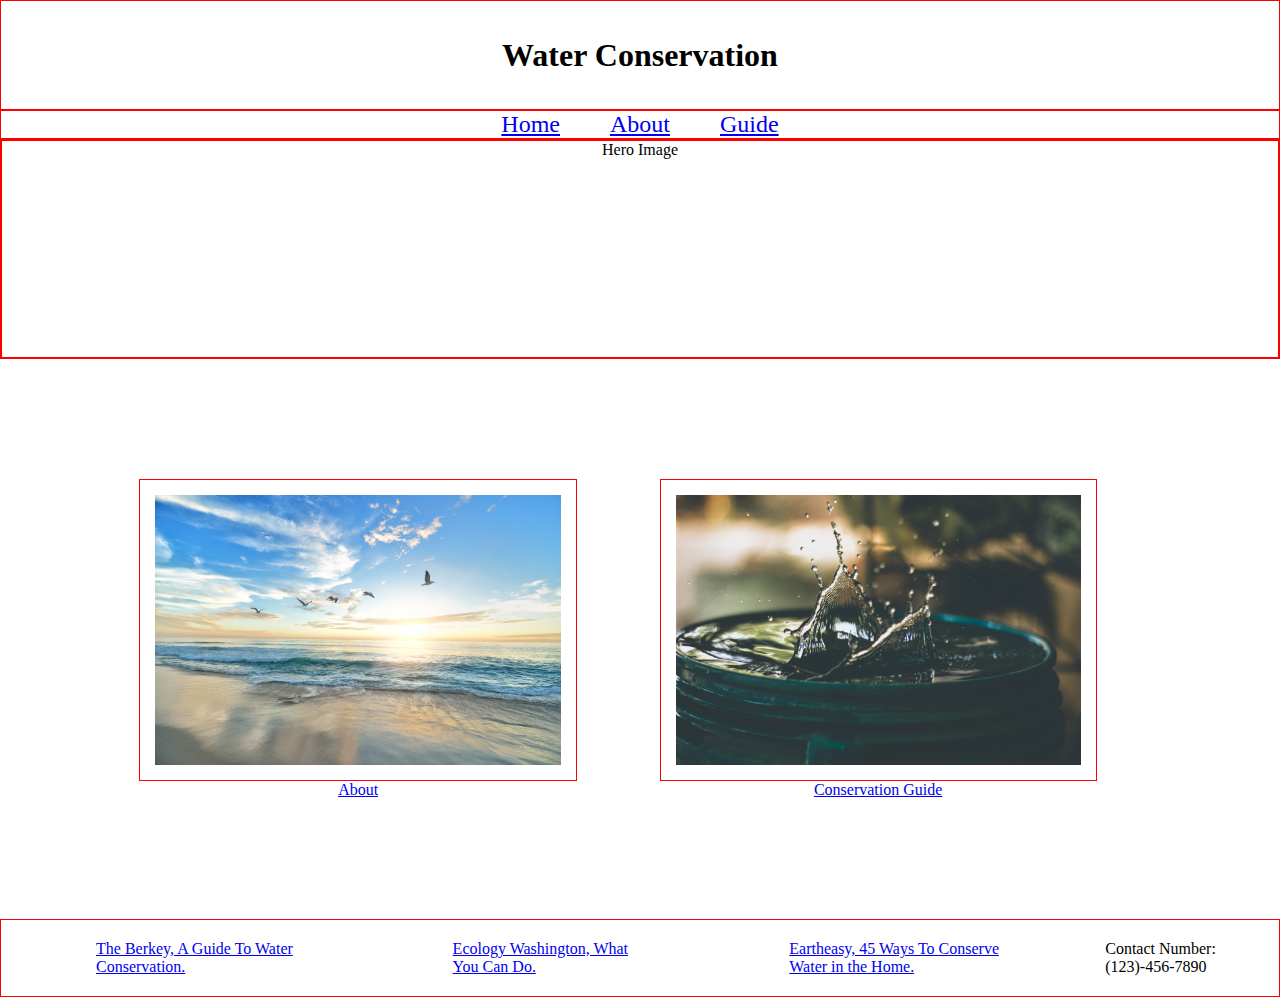
==== index.html @ 9b867349 "Michael Brashears" ====
<!DOCTYPE html>
<html lang="en">
<head>
    <meta charset="UTF-8">
    <meta http-equiv="X-UA-Compatible" content="IE=edge">
    <meta name="viewport" content="width=device-width, initial-scale=1.0">
    <link rel="stylesheet" href="style.css">
    <title>Water Conservation</title>
</head>
<body>
    <div class="Home-Page">
        <h1>
            Water Conservation
        </h1>
    </div>
    <nav>
        <a class="Home" href="index.html">Home</a>
        <a href="about.html">About</a>
        <a href="guide.html">Guide</a>    </nav>
    <hero>
        <p>Hero Image</p>
    </hero>
    <div class="images">
        <div class="home-img1">
            <img src="images/frank-mckenna-OD9EOzfSOh0-unsplash.jpg" alt="About Page Image">
            <a href="about.html">About</a>
        </div>
        <div class="home-img2">
            <img src="images/amritanshu-sikdar-LoGnr-w1D8E-unsplash.jpg" alt="Conservation Guide Page Image">
            <a href="guide.html">Conservation Guide</a>
        </div>
        
    </div>
</body>
<footer>
    <a href="https://theberkey.com/pages/a-guide-to-water-conservation">The Berkey, A Guide To Water Conservation.</a>
    <a href="https://ecology.wa.gov/Issues-and-local-projects/Education-training/What-you-can-do/Water-conservation">Ecology Washington, What You Can Do.</a>
    <a href="https://learn.eartheasy.com/guides/45-ways-to-conserve-water-in-the-home-and-yard/">Eartheasy, 45 Ways To Conserve Water in the Home.</a> 
    <p>Contact Number: (123)-456-7890</p>
</footer>
</html>
---- style.css ----
*{
    margin: 0%;

}
.Home-Page{
    border: 1px red solid;
    height: 12vh;
    
    text-align: center;
    display: flex;
    justify-content: center;
    align-content: center;
}

nav {
    border: 1px red solid;
    height: 3vh;
    text-align: center;
    display: flex;
    justify-content: center;
    align-content: center;
}

nav *{
    padding: 0 25px 0 25px;
    font-size: 24px;
}

h1{
    margin-top: auto;
    margin-bottom: auto;
    height: fit-content;
}

hero {
    height: 2vh;
    text-align: center;
}

hero p {
    border: 2px solid red;
    height: 24vh;
}

.box1,
.box2 {
    border: 1px solid red;
    height: 12vh;
    width: 20%;
    justify-content: space-between;
}

img {
    border: 1px solid red;
    height: 30vh;
    display: flex;
    margin: auto;
    padding: 15px;
}

footer {
    display: flex;
    padding: 20px;
    border: 1px solid red;
    justify-content: center;
}

footer a {
    padding: 0 75px 0 75px;
}

div.images {
    display: flex;
    margin: 120px;
    justify-content: space-evenly;
}

.images div {
    display: flex;
    justify-content: center;
    flex-wrap: wrap;
}

.images a {
    width: 100%;
    text-align: center;
}
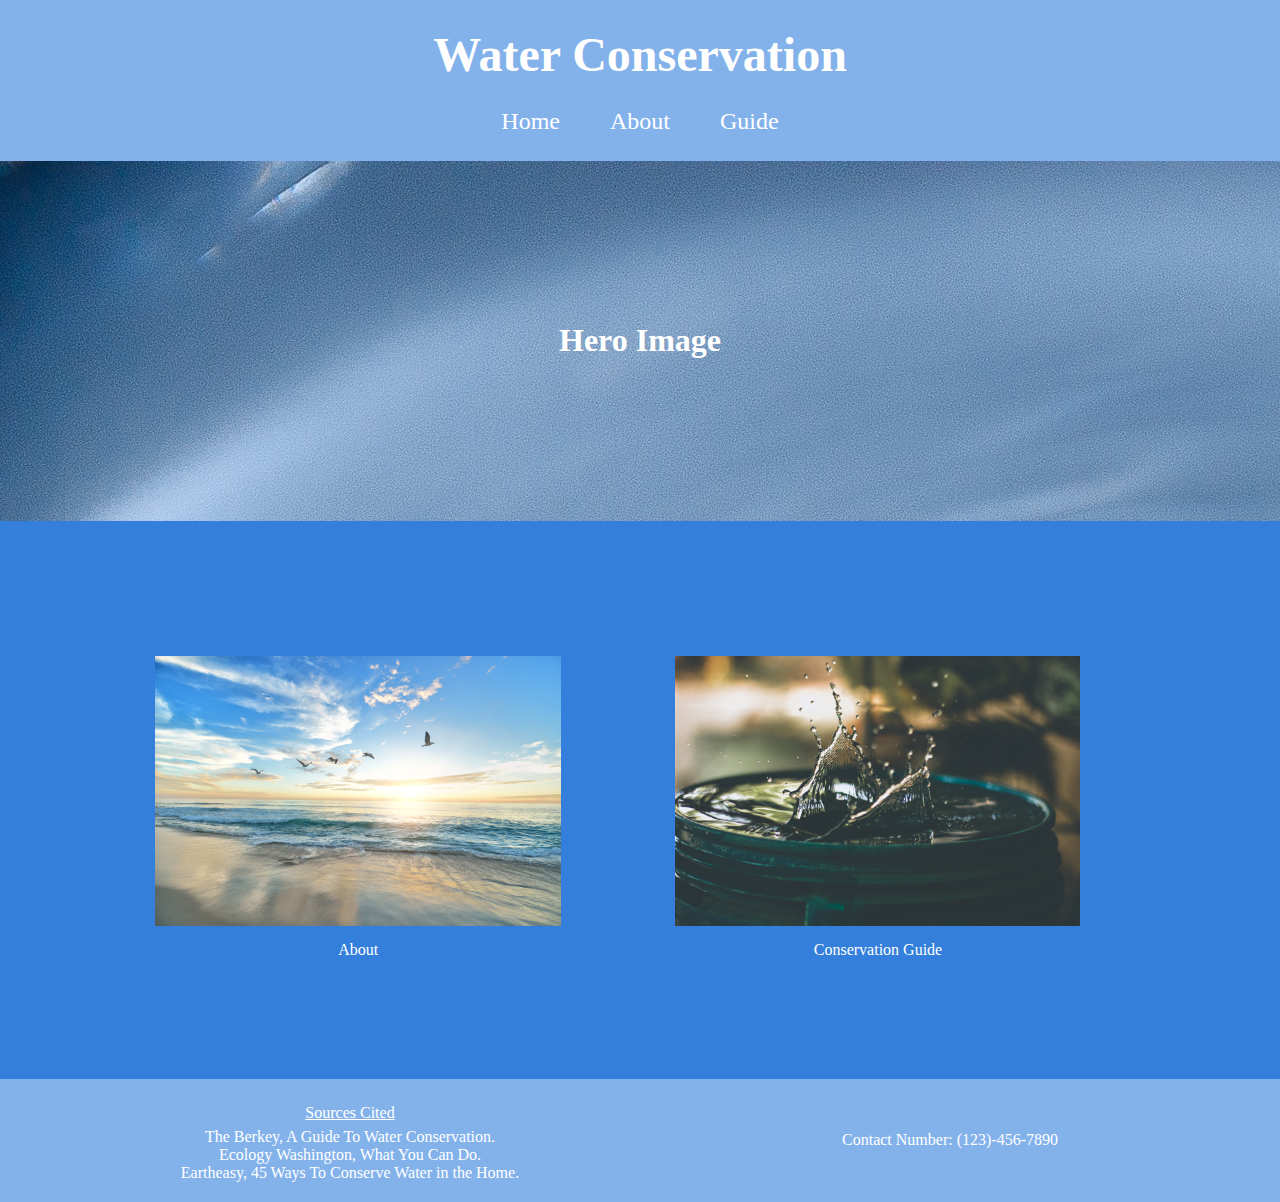
==== commit ab8f4940: "Ethan McFadden" ====
--- a/index.html
+++ b/index.html
@@ -8,34 +8,48 @@
     <title>Water Conservation</title>
 </head>
 <body>
-    <div class="Home-Page">
-        <h1>
-            Water Conservation
-        </h1>
-    </div>
-    <nav>
-        <a class="Home" href="index.html">Home</a>
-        <a href="about.html">About</a>
-        <a href="guide.html">Guide</a>    </nav>
-    <hero>
-        <p>Hero Image</p>
-    </hero>
-    <div class="images">
-        <div class="home-img1">
-            <img src="images/frank-mckenna-OD9EOzfSOh0-unsplash.jpg" alt="About Page Image">
+    <header>
+        <div class="Home-Page">
+            <h1>
+                Water Conservation
+            </h1>
+        </div>
+        <nav>
+            <a class="Home" href="index.html">Home</a>
             <a href="about.html">About</a>
+            <a href="guide.html">Guide</a>    </nav>
+        <div class="hero hero-home">
+            <h1>Hero Image</h1>
         </div>
-        <div class="home-img2">
-            <img src="images/amritanshu-sikdar-LoGnr-w1D8E-unsplash.jpg" alt="Conservation Guide Page Image">
-            <a href="guide.html">Conservation Guide</a>
+    </header>
+    <main>
+        <div class="images">
+            <div class="home-img1">
+                <img src="images/frank-mckenna-OD9EOzfSOh0-unsplash.jpg" alt="About Page Image">
+                <a href="about.html">About</a>
+            </div>
+            <div class="home-img2">
+                <img src="images/amritanshu-sikdar-LoGnr-w1D8E-unsplash.jpg" alt="Conservation Guide Page Image">
+                <a href="guide.html">Conservation Guide</a>
+            </div>
+            
         </div>
-        
-    </div>
+
+    </main>
+    <footer>
+       <section>
+       <ul>
+        <li>
+            <p>Sources Cited</p>
+        </li>
+       <li><a href="https://theberkey.com/pages/a-guide-to-water-conservation">The Berkey, A Guide To Water Conservation.</a></li>
+       <li><a href="https://ecology.wa.gov/Issues-and-local-projects/Education-training/What-you-can-do/Water-conservation">Ecology Washington, What You Can Do.</a></li>
+       <li><a href="https://learn.eartheasy.com/guides/45-ways-to-conserve-water-in-the-home-and-yard/">Eartheasy, 45 Ways To Conserve Water in the Home.</a></li>
+       </ul>
+       </section>
+       <section>
+        <p>Contact Number: (123)-456-7890</p>
+       </section>
+    </footer>
 </body>
-<footer>
-    <a href="https://theberkey.com/pages/a-guide-to-water-conservation">The Berkey, A Guide To Water Conservation.</a>
-    <a href="https://ecology.wa.gov/Issues-and-local-projects/Education-training/What-you-can-do/Water-conservation">Ecology Washington, What You Can Do.</a>
-    <a href="https://learn.eartheasy.com/guides/45-ways-to-conserve-water-in-the-home-and-yard/">Eartheasy, 45 Ways To Conserve Water in the Home.</a> 
-    <p>Contact Number: (123)-456-7890</p>
-</footer>
 </html>--- a/style.css
+++ b/style.css
@@ -3,27 +3,40 @@
 
 }
 .Home-Page{
-    border: 1px red solid;
+    /* border: 1px red solid; */
     height: 12vh;
     
     text-align: center;
     display: flex;
     justify-content: center;
     align-content: center;
+    background-color: rgb(131, 178, 235);
+    color: white;
+    font-size: 1.5rem;
 }
 
 nav {
-    border: 1px red solid;
+    /* border: 1px red solid; */
     height: 3vh;
     text-align: center;
     display: flex;
     justify-content: center;
     align-content: center;
+    background-color: rgb(131, 178, 235);
+    padding-bottom: 2%;
+
 }
-
+nav a {
+    text-decoration: none;
+}
+nav a:hover {
+    text-decoration: underline;
+    color: beige;
+}
 nav *{
     padding: 0 25px 0 25px;
     font-size: 24px;
+    color: white;
 }
 
 h1{
@@ -32,14 +45,21 @@
     height: fit-content;
 }
 
-hero {
-    height: 2vh;
+.hero {
+    height: 40vh;
     text-align: center;
+    display: flex;
+    justify-content: center;
+    align-items: center;
+    /* width: ; */
 }
 
-hero p {
-    border: 2px solid red;
-    height: 24vh;
+.hero h1 {
+    color: white;
+}
+
+.hero-home {
+    background-image: url(/images/david-becker-rrfdqjJWwmU-unsplash.jpg);
 }
 
 .box1,
@@ -51,7 +71,6 @@
 }
 
 img {
-    border: 1px solid red;
     height: 30vh;
     display: flex;
     margin: auto;
@@ -61,17 +80,31 @@
 footer {
     display: flex;
     padding: 20px;
-    border: 1px solid red;
+    flex-wrap: wrap;
+    background-color: rgb(131, 178, 235);
+
+}
+footer section {
+    display: flex;
     justify-content: center;
+    width: 50%;
+    align-items: center;
 }
 
-footer a {
+
+footer a, p {
     padding: 0 75px 0 75px;
+    text-decoration: none;
+    color: white;
+}
+footer a:hover {
+    text-decoration: underline;
+    color: beige;
 }
 
 div.images {
     display: flex;
-    margin: 120px;
+    padding: 120px;
     justify-content: space-evenly;
 }
 
@@ -84,4 +117,39 @@
 .images a {
     width: 100%;
     text-align: center;
+}
+main {
+    background-color: rgb(51, 127, 219);
+}
+.home-img1 a {
+    text-decoration: none;
+    color: white;
+}
+.home-img1 a:hover {
+    text-decoration: underline;
+    color: beige;
+}
+
+.home-img2 a {
+    text-decoration: none;
+    color: white;
+}
+.home-img2 a:hover {
+    text-decoration: underline;
+    color: beige;
+}
+footer ul {
+    list-style: none;
+    display: flex;
+    flex-wrap: wrap;
+    justify-content: center;
+}
+footer ul li p {
+    text-decoration: underline;
+    padding: 1%;
+}
+footer ul li {
+    width: 100%;
+    display: flex;
+    justify-content: center;
 }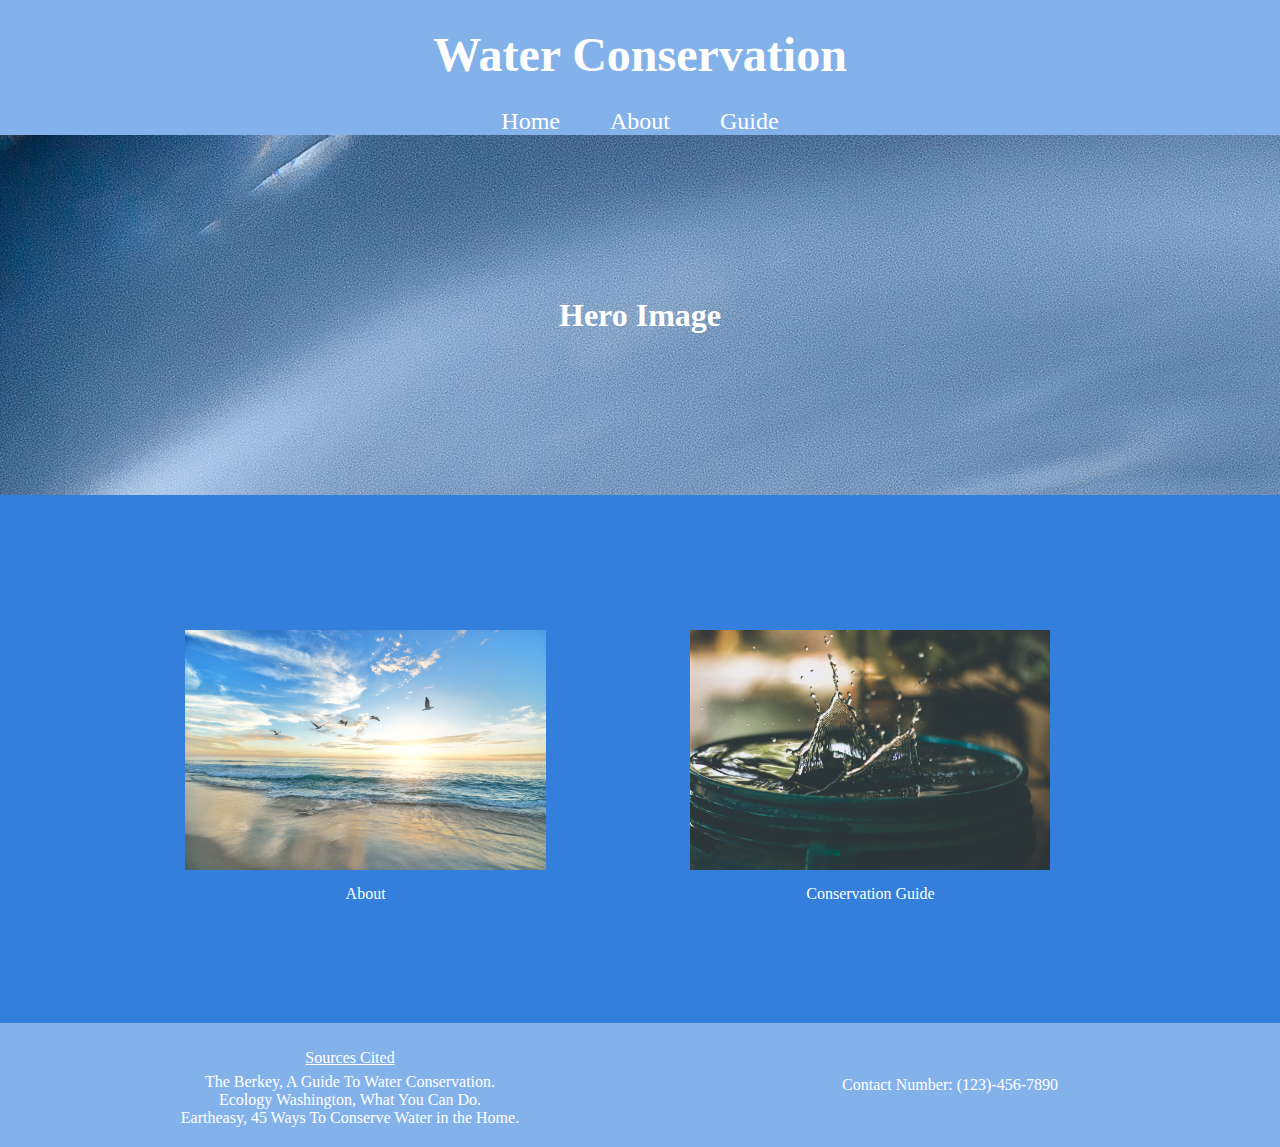
==== commit 83e25e1a: "Worked on about us page" ====
--- a/index.html
+++ b/index.html
@@ -1,55 +1,72 @@
 <!DOCTYPE html>
 <html lang="en">
-<head>
-    <meta charset="UTF-8">
-    <meta http-equiv="X-UA-Compatible" content="IE=edge">
-    <meta name="viewport" content="width=device-width, initial-scale=1.0">
-    <link rel="stylesheet" href="style.css">
+  <head>
+    <meta charset="UTF-8" />
+    <meta http-equiv="X-UA-Compatible" content="IE=edge" />
+    <meta name="viewport" content="width=device-width, initial-scale=1.0" />
+    <link rel="stylesheet" href="style.css" />
     <title>Water Conservation</title>
-</head>
-<body>
+  </head>
+  <body>
     <header>
-        <div class="Home-Page">
-            <h1>
-                Water Conservation
-            </h1>
-        </div>
-        <nav>
-            <a class="Home" href="index.html">Home</a>
-            <a href="about.html">About</a>
-            <a href="guide.html">Guide</a>    </nav>
-        <div class="hero hero-home">
-            <h1>Hero Image</h1>
-        </div>
+      <div class="Home-Page">
+        <h1>Water Conservation</h1>
+      </div>
+      <nav>
+        <a class="Home" href="index.html">Home</a>
+        <a href="about.html">About</a>
+        <a href="guide.html">Guide</a>
+      </nav>
+      <div class="hero hero-home">
+        <h1>Hero Image</h1>
+      </div>
     </header>
     <main>
-        <div class="images">
-            <div class="home-img1">
-                <img src="images/frank-mckenna-OD9EOzfSOh0-unsplash.jpg" alt="About Page Image">
-                <a href="about.html">About</a>
-            </div>
-            <div class="home-img2">
-                <img src="images/amritanshu-sikdar-LoGnr-w1D8E-unsplash.jpg" alt="Conservation Guide Page Image">
-                <a href="guide.html">Conservation Guide</a>
-            </div>
-            
+      <div class="images">
+        <div class="home-img1">
+          <img
+            src="images/frank-mckenna-OD9EOzfSOh0-unsplash.jpg"
+            alt="About Page Image"
+          />
+          <a href="about.html">About</a>
         </div>
-
+        <div class="home-img2">
+          <img
+            src="images/amritanshu-sikdar-LoGnr-w1D8E-unsplash.jpg"
+            alt="Conservation Guide Page Image"
+          />
+          <a href="guide.html">Conservation Guide</a>
+        </div>
+      </div>
     </main>
     <footer>
-       <section>
-       <ul>
-        <li>
+      <section>
+        <ul>
+          <li>
             <p>Sources Cited</p>
-        </li>
-       <li><a href="https://theberkey.com/pages/a-guide-to-water-conservation">The Berkey, A Guide To Water Conservation.</a></li>
-       <li><a href="https://ecology.wa.gov/Issues-and-local-projects/Education-training/What-you-can-do/Water-conservation">Ecology Washington, What You Can Do.</a></li>
-       <li><a href="https://learn.eartheasy.com/guides/45-ways-to-conserve-water-in-the-home-and-yard/">Eartheasy, 45 Ways To Conserve Water in the Home.</a></li>
-       </ul>
-       </section>
-       <section>
+          </li>
+          <li>
+            <a href="https://theberkey.com/pages/a-guide-to-water-conservation"
+              >The Berkey, A Guide To Water Conservation.</a
+            >
+          </li>
+          <li>
+            <a
+              href="https://ecology.wa.gov/Issues-and-local-projects/Education-training/What-you-can-do/Water-conservation"
+              >Ecology Washington, What You Can Do.</a
+            >
+          </li>
+          <li>
+            <a
+              href="https://learn.eartheasy.com/guides/45-ways-to-conserve-water-in-the-home-and-yard/"
+              >Eartheasy, 45 Ways To Conserve Water in the Home.</a
+            >
+          </li>
+        </ul>
+      </section>
+      <section>
         <p>Contact Number: (123)-456-7890</p>
-       </section>
+      </section>
     </footer>
-</body>
-</html>+  </body>
+</html>
--- a/style.css
+++ b/style.css
@@ -1,6 +1,6 @@
 *{
     margin: 0%;
-
+    box-sizing: border-box;
 }
 .Home-Page{
     /* border: 1px red solid; */
@@ -75,6 +75,7 @@
     display: flex;
     margin: auto;
     padding: 15px;
+    max-height: 100%;
 }
 
 footer {
@@ -91,6 +92,37 @@
     align-items: center;
 }
 
+.about-information {
+    height: 90vh;
+    display: flex;
+    flex-direction: column;
+    justify-content: space-around;
+    background-image: url(/images/about-waterfall.jpg);
+    
+}
+
+.about-information h1 {
+    text-align: center;
+    color: white;
+    margin-bottom: 2%;
+}
+
+.about-information p {
+    text-align: left;
+    width: 50%;
+    margin: auto;
+    color: white;
+    line-height: 200%;
+    font-size: larger;
+}
+
+.about-info {
+    background-color: rgb(131, 178, 235, 0.8);
+    width: 80%;
+    margin: auto;
+    box-shadow: 7px 12px 9px 0px rgb(0 0 0 / 47%);
+    padding: 2%;
+}
 
 footer a, p {
     padding: 0 75px 0 75px;
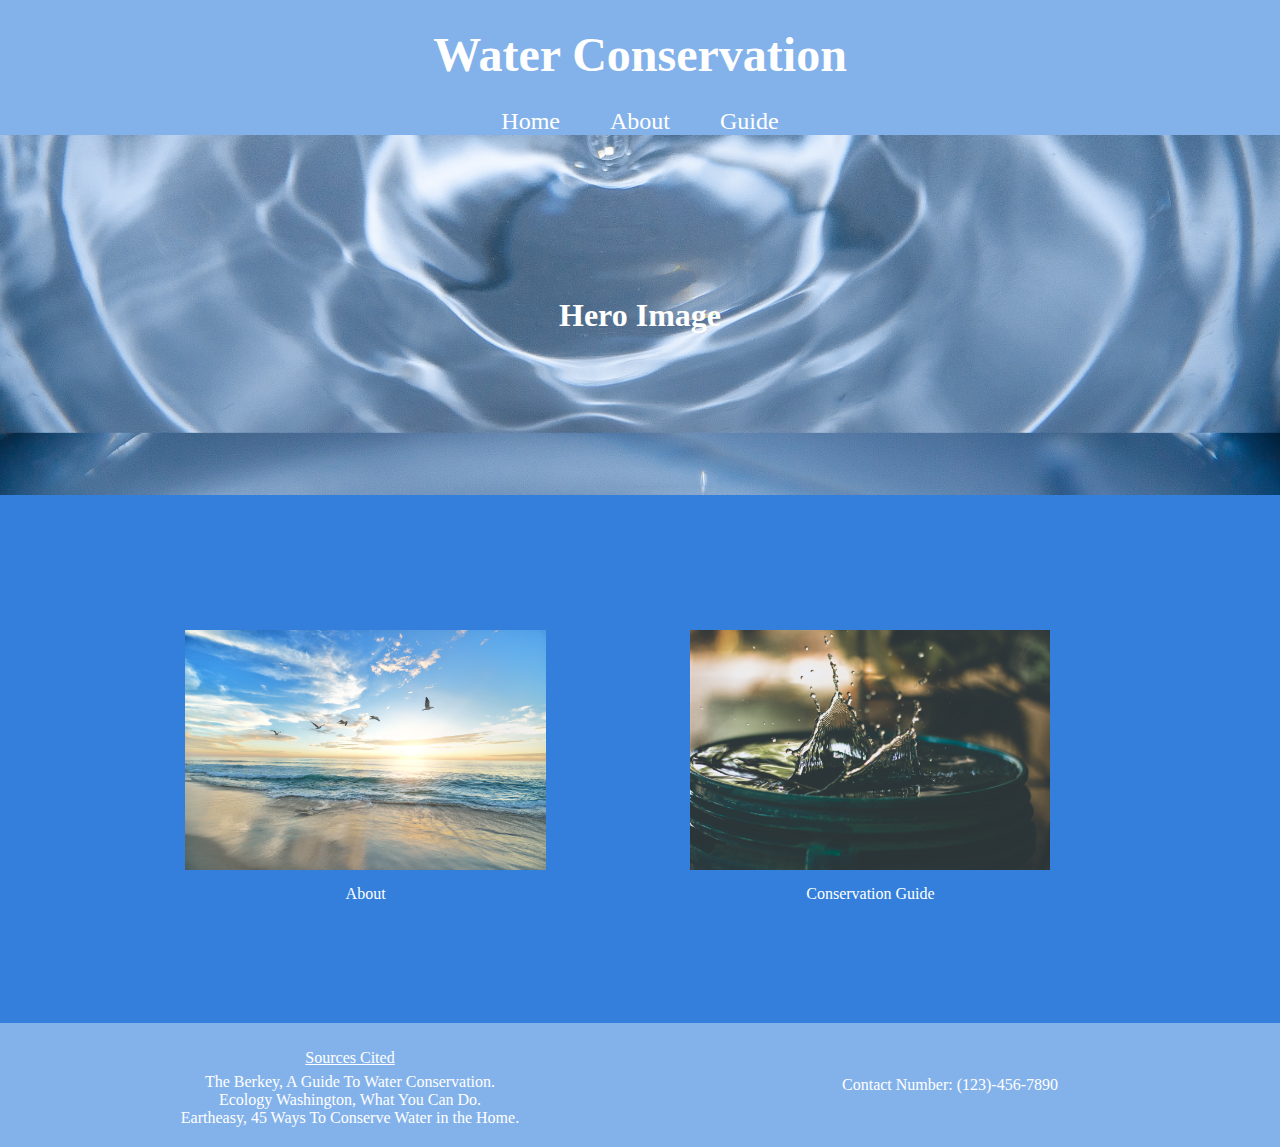
==== commit 0e37a33a: "Landen Garcia" ====
--- a/index.html
+++ b/index.html
@@ -26,15 +26,13 @@
         <div class="home-img1">
           <img
             src="images/frank-mckenna-OD9EOzfSOh0-unsplash.jpg"
-            alt="About Page Image"
-          />
+            alt="About Page Image"/>
           <a href="about.html">About</a>
         </div>
         <div class="home-img2">
           <img
             src="images/amritanshu-sikdar-LoGnr-w1D8E-unsplash.jpg"
-            alt="Conservation Guide Page Image"
-          />
+            alt="Conservation Guide Page Image"/>
           <a href="guide.html">Conservation Guide</a>
         </div>
       </div>
@@ -46,21 +44,15 @@
             <p>Sources Cited</p>
           </li>
           <li>
-            <a href="https://theberkey.com/pages/a-guide-to-water-conservation"
-              >The Berkey, A Guide To Water Conservation.</a
-            >
+            <a href="https://theberkey.com/pages/a-guide-to-water-conservation">The Berkey, A Guide To Water Conservation.</a>
           </li>
           <li>
             <a
-              href="https://ecology.wa.gov/Issues-and-local-projects/Education-training/What-you-can-do/Water-conservation"
-              >Ecology Washington, What You Can Do.</a
-            >
+              href="https://ecology.wa.gov/Issues-and-local-projects/Education-training/What-you-can-do/Water-conservation">Ecology Washington, What You Can Do.</a>
           </li>
           <li>
             <a
-              href="https://learn.eartheasy.com/guides/45-ways-to-conserve-water-in-the-home-and-yard/"
-              >Eartheasy, 45 Ways To Conserve Water in the Home.</a
-            >
+              href="https://learn.eartheasy.com/guides/45-ways-to-conserve-water-in-the-home-and-yard/">Eartheasy, 45 Ways To Conserve Water in the Home.</a>
           </li>
         </ul>
       </section>
--- a/style.css
+++ b/style.css
@@ -51,7 +51,8 @@
     display: flex;
     justify-content: center;
     align-items: center;
-    /* width: ; */
+    width: 100%;
+
 }
 
 .hero h1 {
@@ -60,6 +61,8 @@
 
 .hero-home {
     background-image: url(/images/david-becker-rrfdqjJWwmU-unsplash.jpg);
+    background-size: cover;
+    background-position-y: -550px;
 }
 
 .box1,
@@ -124,6 +127,12 @@
     padding: 2%;
 }
 
+.hero-about {
+    background-image: url(/images/jasper-van-der-meij-bygTaBey1Xk-unsplash.jpg);
+    background-position-y: -350px;
+    background-size: cover;
+}
+
 footer a, p {
     padding: 0 75px 0 75px;
     text-decoration: none;
@@ -184,4 +193,41 @@
     width: 100%;
     display: flex;
     justify-content: center;
+}
+
+.hero-guide {
+    background-image: url(/images/matthew-feeney-75IV0_EFh0c-unsplash.jpg);
+    background-size: cover;
+}
+
+.guide-information {
+    height: 90vh;
+    display: flex;
+    flex-direction: column;
+    justify-content: space-around;
+    background-image: url(/images/steve-dimatteo-W1r1Ii4AW0Q-unsplash.jpg);
+    background-size: cover;
+}
+
+.guide-information h1 {
+    text-align: center;
+    color: white;
+    margin-bottom: 2%;
+}
+
+.guide-information p {
+    text-align: left;
+    width: 50%;
+    margin: auto;
+    color: white;
+    line-height: 200%;
+    font-size: larger;
+}
+
+.guide-info {
+    background-color: rgb(131, 178, 235, 0.8);
+    width: 80%;
+    margin: auto;
+    box-shadow: 7px 12px 9px 0px rgb(0 0 0 / 47%);
+    padding: 2%;
 }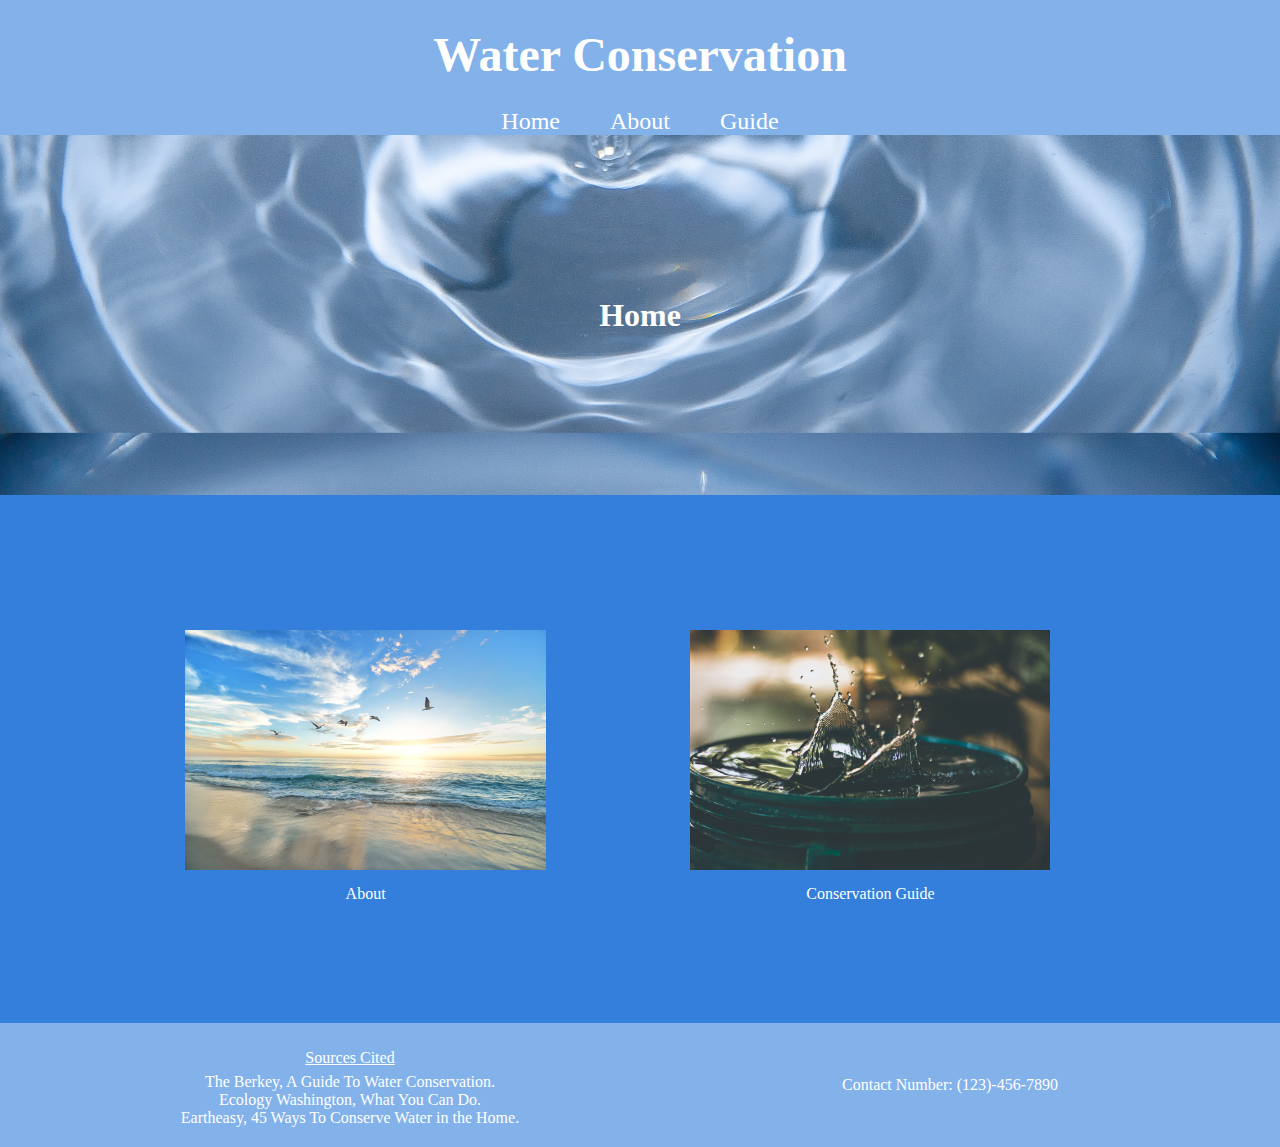
==== commit e4e638b3: "Website progress 11" ====
--- a/index.html
+++ b/index.html
@@ -18,7 +18,7 @@
         <a href="guide.html">Guide</a>
       </nav>
       <div class="hero hero-home">
-        <h1>Hero Image</h1>
+        <h1>Home</h1>
       </div>
     </header>
     <main>
--- a/style.css
+++ b/style.css
@@ -96,7 +96,7 @@
 }
 
 .about-information {
-    height: 90vh;
+    /*height: 90vh;*/
     display: flex;
     flex-direction: column;
     justify-content: space-around;
@@ -123,7 +123,7 @@
     background-color: rgb(131, 178, 235, 0.8);
     width: 80%;
     margin: auto;
-    box-shadow: 7px 12px 9px 0px rgb(0 0 0 / 47%);
+    /*box-shadow: 7px 12px 9px 0px rgb(0 0 0 / 47%);*/
     padding: 2%;
 }
 
@@ -197,11 +197,12 @@
 
 .hero-guide {
     background-image: url(/images/matthew-feeney-75IV0_EFh0c-unsplash.jpg);
+    background-position-y: -250px;
     background-size: cover;
 }
 
 .guide-information {
-    height: 90vh;
+    /*height: 145vh;*/
     display: flex;
     flex-direction: column;
     justify-content: space-around;
@@ -228,6 +229,22 @@
     background-color: rgb(131, 178, 235, 0.8);
     width: 80%;
     margin: auto;
-    box-shadow: 7px 12px 9px 0px rgb(0 0 0 / 47%);
+    /*box-shadow: 7px 12px 9px 0px rgb(0 0 0 / 47%);*/
     padding: 2%;
+}
+
+.guide-info h1 {
+    text-align: center;
+    color: white;
+    margin-bottom: 2%;
+    margin-top: 2%;
+}
+
+.guide-info ul {
+    text-align: left;
+    width: 40%;
+    margin: auto;
+    color: white;
+    line-height: 200%;
+    font-size: larger;
 }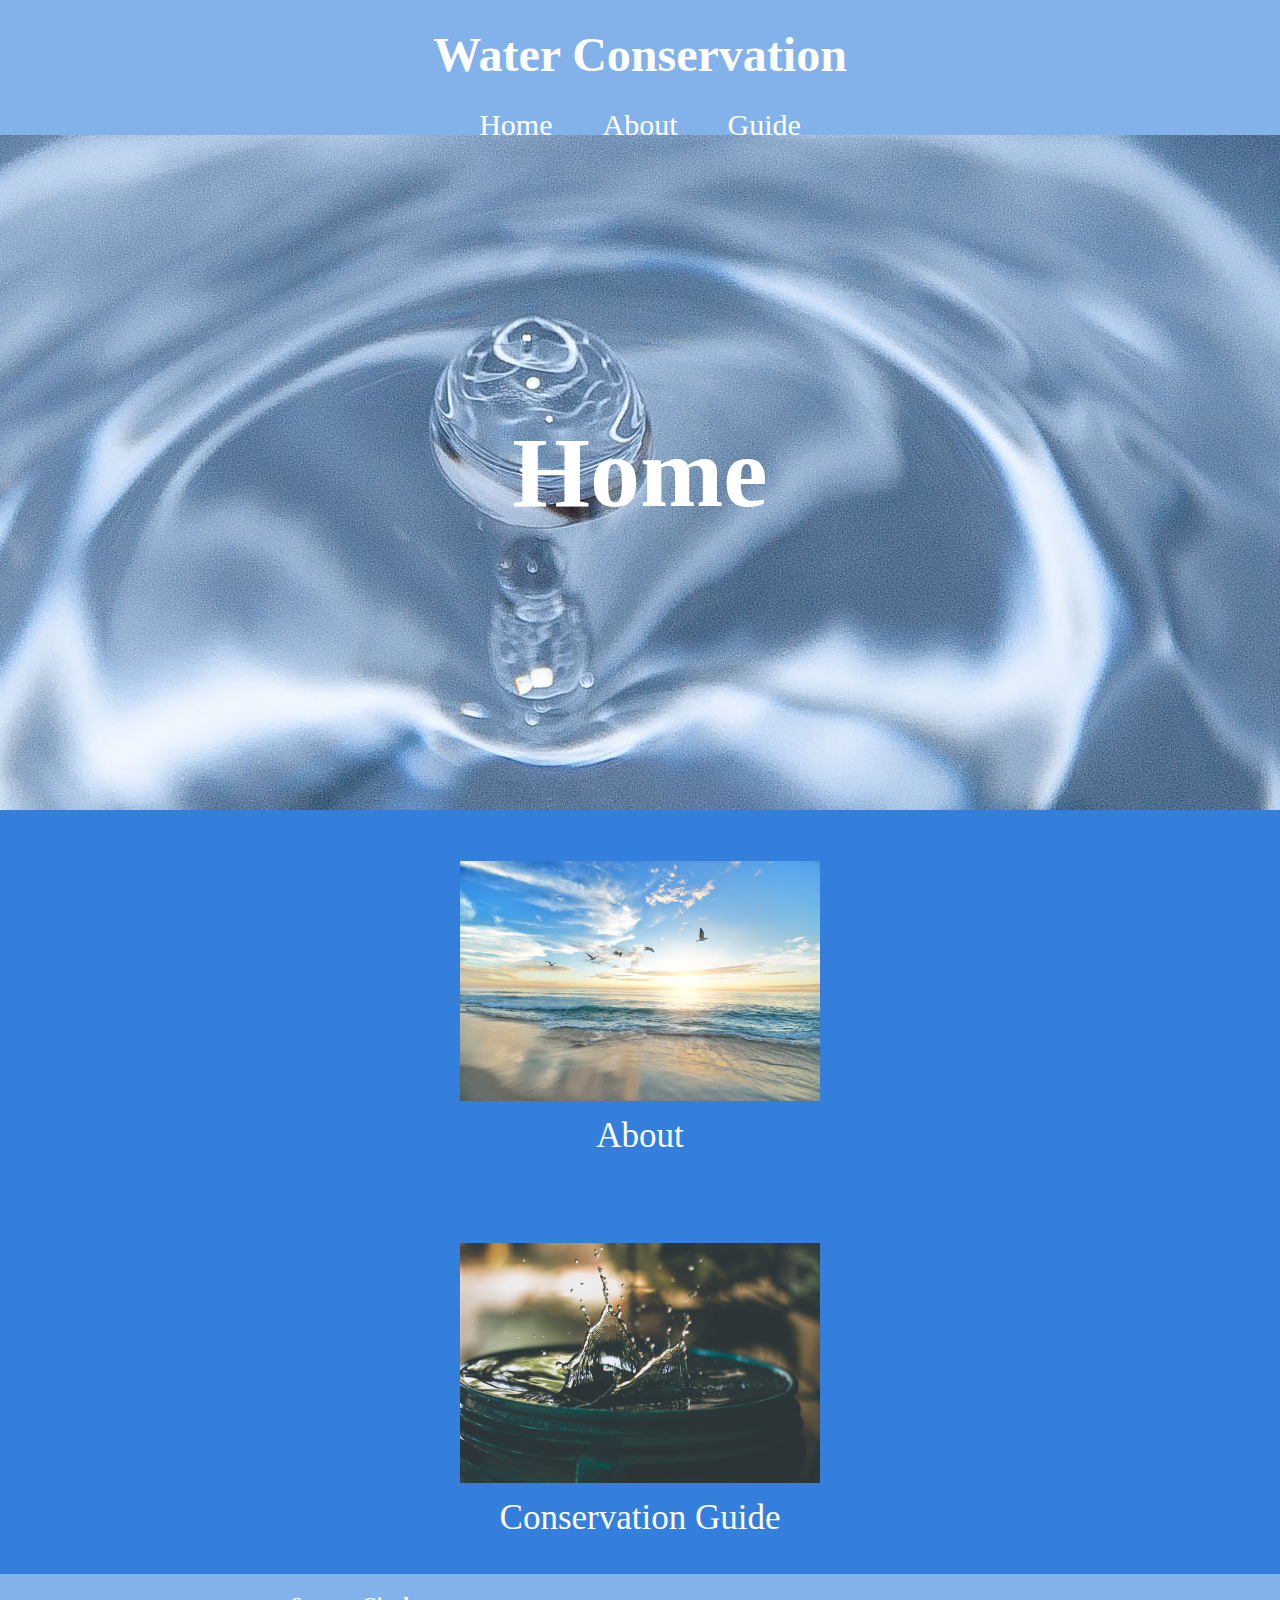
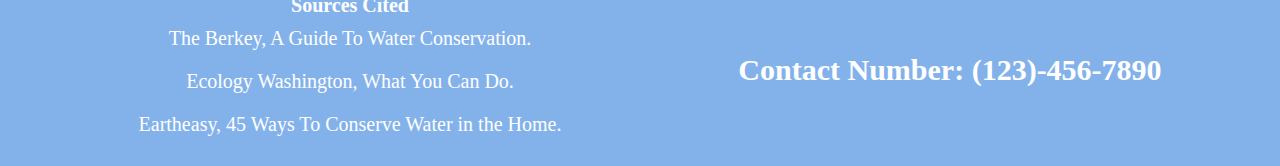
==== commit 73d47154: "Website Progress 15" ====
--- a/index.html
+++ b/index.html
@@ -1,10 +1,10 @@
 <!DOCTYPE html>
 <html lang="en">
   <head>
-    <meta charset="UTF-8" />
-    <meta http-equiv="X-UA-Compatible" content="IE=edge" />
-    <meta name="viewport" content="width=device-width, initial-scale=1.0" />
-    <link rel="stylesheet" href="style.css" />
+    <meta charset="UTF-8">
+    <meta http-equiv="X-UA-Compatible" content="IE=edge">
+    <meta name="viewport" content="width=device-width, initial-scale=1.0">
+    <link rel="stylesheet" href="style.css">
     <title>Water Conservation</title>
   </head>
   <body>
@@ -24,15 +24,11 @@
     <main>
       <div class="images">
         <div class="home-img1">
-          <img
-            src="images/frank-mckenna-OD9EOzfSOh0-unsplash.jpg"
-            alt="About Page Image"/>
+          <img src="images/frank-mckenna-OD9EOzfSOh0-unsplash.jpg" alt="About Page Image"/>
           <a href="about.html">About</a>
         </div>
         <div class="home-img2">
-          <img
-            src="images/amritanshu-sikdar-LoGnr-w1D8E-unsplash.jpg"
-            alt="Conservation Guide Page Image"/>
+          <img src="images/amritanshu-sikdar-LoGnr-w1D8E-unsplash.jpg" alt="Conservation Guide Page Image"/>
           <a href="guide.html">Conservation Guide</a>
         </div>
       </div>
@@ -41,23 +37,21 @@
       <section>
         <ul>
           <li>
-            <p>Sources Cited</p>
+            <h4>Sources Cited</h4>
           </li>
           <li>
             <a href="https://theberkey.com/pages/a-guide-to-water-conservation">The Berkey, A Guide To Water Conservation.</a>
           </li>
           <li>
-            <a
-              href="https://ecology.wa.gov/Issues-and-local-projects/Education-training/What-you-can-do/Water-conservation">Ecology Washington, What You Can Do.</a>
+            <a href="https://ecology.wa.gov/Issues-and-local-projects/Education-training/What-you-can-do/Water-conservation">Ecology Washington, What You Can Do.</a>
           </li>
           <li>
-            <a
-              href="https://learn.eartheasy.com/guides/45-ways-to-conserve-water-in-the-home-and-yard/">Eartheasy, 45 Ways To Conserve Water in the Home.</a>
+            <a href="https://learn.eartheasy.com/guides/45-ways-to-conserve-water-in-the-home-and-yard/">Eartheasy, 45 Ways To Conserve Water in the Home.</a>
           </li>
         </ul>
       </section>
       <section>
-        <p>Contact Number: (123)-456-7890</p>
+        <h2>Contact Number: (123)-456-7890</h2>
       </section>
     </footer>
   </body>
--- a/style.css
+++ b/style.css
@@ -3,9 +3,7 @@
     box-sizing: border-box;
 }
 .Home-Page{
-    /* border: 1px red solid; */
     height: 12vh;
-    
     text-align: center;
     display: flex;
     justify-content: center;
@@ -16,7 +14,6 @@
 }
 
 nav {
-    /* border: 1px red solid; */
     height: 3vh;
     text-align: center;
     display: flex;
@@ -28,7 +25,10 @@
 }
 nav a {
     text-decoration: none;
-}
+    border-radius: 5%;
+    font-size: 30px;
+}
+
 nav a:hover {
     text-decoration: underline;
     color: beige;
@@ -57,12 +57,13 @@
 
 .hero h1 {
     color: white;
+    font-size: 100px;
 }
 
 .hero-home {
-    background-image: url(/images/david-becker-rrfdqjJWwmU-unsplash.jpg);
-    background-size: cover;
-    background-position-y: -550px;
+    background-image: url(/images/Home-hero-image.jpg);
+    background-position: center;
+    height: 75vh;
 }
 
 .box1,
@@ -86,8 +87,37 @@
     padding: 20px;
     flex-wrap: wrap;
     background-color: rgb(131, 178, 235);
-
-}
+}
+
+footer a, h2, h4 {
+    padding: 0 75px 0 75px;
+    text-decoration: none;
+    color: white;
+}
+
+footer h2 {
+    font-size: 30px;
+}
+
+footer a{
+    padding: 10px;
+}
+
+footer a:hover {
+    text-decoration: underline;
+    color: beige;
+}
+
+.images div {
+    display: flex;
+    padding: 4vh;
+}
+
+.images a {
+    width: 100%;
+    text-align: center;
+}
+
 footer section {
     display: flex;
     justify-content: center;
@@ -95,13 +125,87 @@
     align-items: center;
 }
 
+main {
+    background-color: rgb(51, 127, 219);
+}
+
+.home-img1 a {
+    text-decoration: none;
+    color: white;
+    font-size: 35px;
+}
+
+.home-img1 a:hover {
+    text-decoration: underline;
+    color: beige;
+}
+
+.home-img2 a {
+    text-decoration: none;
+    color: white;
+    font-size: 35px;
+}
+
+.home-img2 a:hover {
+    text-decoration: underline;
+    color: beige;
+}
+
+.images div {
+    display: flex;
+    justify-content: center;
+    flex-wrap: wrap;
+}
+
+.images a {
+    width: 100%;
+    text-align: center;
+}
+
+footer ul {
+    list-style: none;
+    display: flex;
+    flex-wrap: wrap;
+    justify-content: center;
+    font-size: 20px;
+}
+
+footer ul li p {
+    text-decoration: underline;
+    padding: 1%;
+}
+
+footer ul li {
+    width: 100%;
+    display: flex;
+    justify-content: center;
+}
+
+.home-img1 a {
+    text-decoration: none;
+    color: white;
+}
+
+.home-img1 a:hover {
+    text-decoration: underline;
+    color: beige;
+}
+
+.home-img2 a {
+    text-decoration: none;
+    color: white;
+}
+
+.home-img2 a:hover {
+    text-decoration: underline;
+    color: beige;
+}
+
 .about-information {
-    /*height: 90vh;*/
     display: flex;
     flex-direction: column;
     justify-content: space-around;
     background-image: url(/images/about-waterfall.jpg);
-    
 }
 
 .about-information h1 {
@@ -112,93 +216,31 @@
 
 .about-information p {
     text-align: left;
-    width: 50%;
+    width: 80%;
     margin: auto;
     color: white;
     line-height: 200%;
     font-size: larger;
+    padding: 4vh;
 }
 
 .about-info {
     background-color: rgb(131, 178, 235, 0.8);
     width: 80%;
     margin: auto;
-    /*box-shadow: 7px 12px 9px 0px rgb(0 0 0 / 47%);*/
     padding: 2%;
 }
 
 .hero-about {
     background-image: url(/images/jasper-van-der-meij-bygTaBey1Xk-unsplash.jpg);
-    background-position-y: -350px;
-    background-size: cover;
-}
-
-footer a, p {
-    padding: 0 75px 0 75px;
-    text-decoration: none;
-    color: white;
-}
-footer a:hover {
-    text-decoration: underline;
-    color: beige;
-}
-
-div.images {
-    display: flex;
-    padding: 120px;
-    justify-content: space-evenly;
-}
-
-.images div {
-    display: flex;
-    justify-content: center;
-    flex-wrap: wrap;
-}
-
-.images a {
-    width: 100%;
-    text-align: center;
-}
-main {
-    background-color: rgb(51, 127, 219);
-}
-.home-img1 a {
-    text-decoration: none;
-    color: white;
-}
-.home-img1 a:hover {
-    text-decoration: underline;
-    color: beige;
-}
-
-.home-img2 a {
-    text-decoration: none;
-    color: white;
-}
-.home-img2 a:hover {
-    text-decoration: underline;
-    color: beige;
-}
-footer ul {
-    list-style: none;
-    display: flex;
-    flex-wrap: wrap;
-    justify-content: center;
-}
-footer ul li p {
-    text-decoration: underline;
-    padding: 1%;
-}
-footer ul li {
-    width: 100%;
-    display: flex;
-    justify-content: center;
+    background-position: center;
+    height: 75vh;
 }
 
 .hero-guide {
     background-image: url(/images/matthew-feeney-75IV0_EFh0c-unsplash.jpg);
-    background-position-y: -250px;
-    background-size: cover;
+    background-position: center;
+    height: 75vh;
 }
 
 .guide-information {
@@ -218,7 +260,7 @@
 
 .guide-information p {
     text-align: left;
-    width: 50%;
+    width: 95%;
     margin: auto;
     color: white;
     line-height: 200%;
@@ -242,9 +284,10 @@
 
 .guide-info ul {
     text-align: left;
-    width: 40%;
+    width: 60%;
     margin: auto;
     color: white;
     line-height: 200%;
     font-size: larger;
+    padding: 2vh;
 }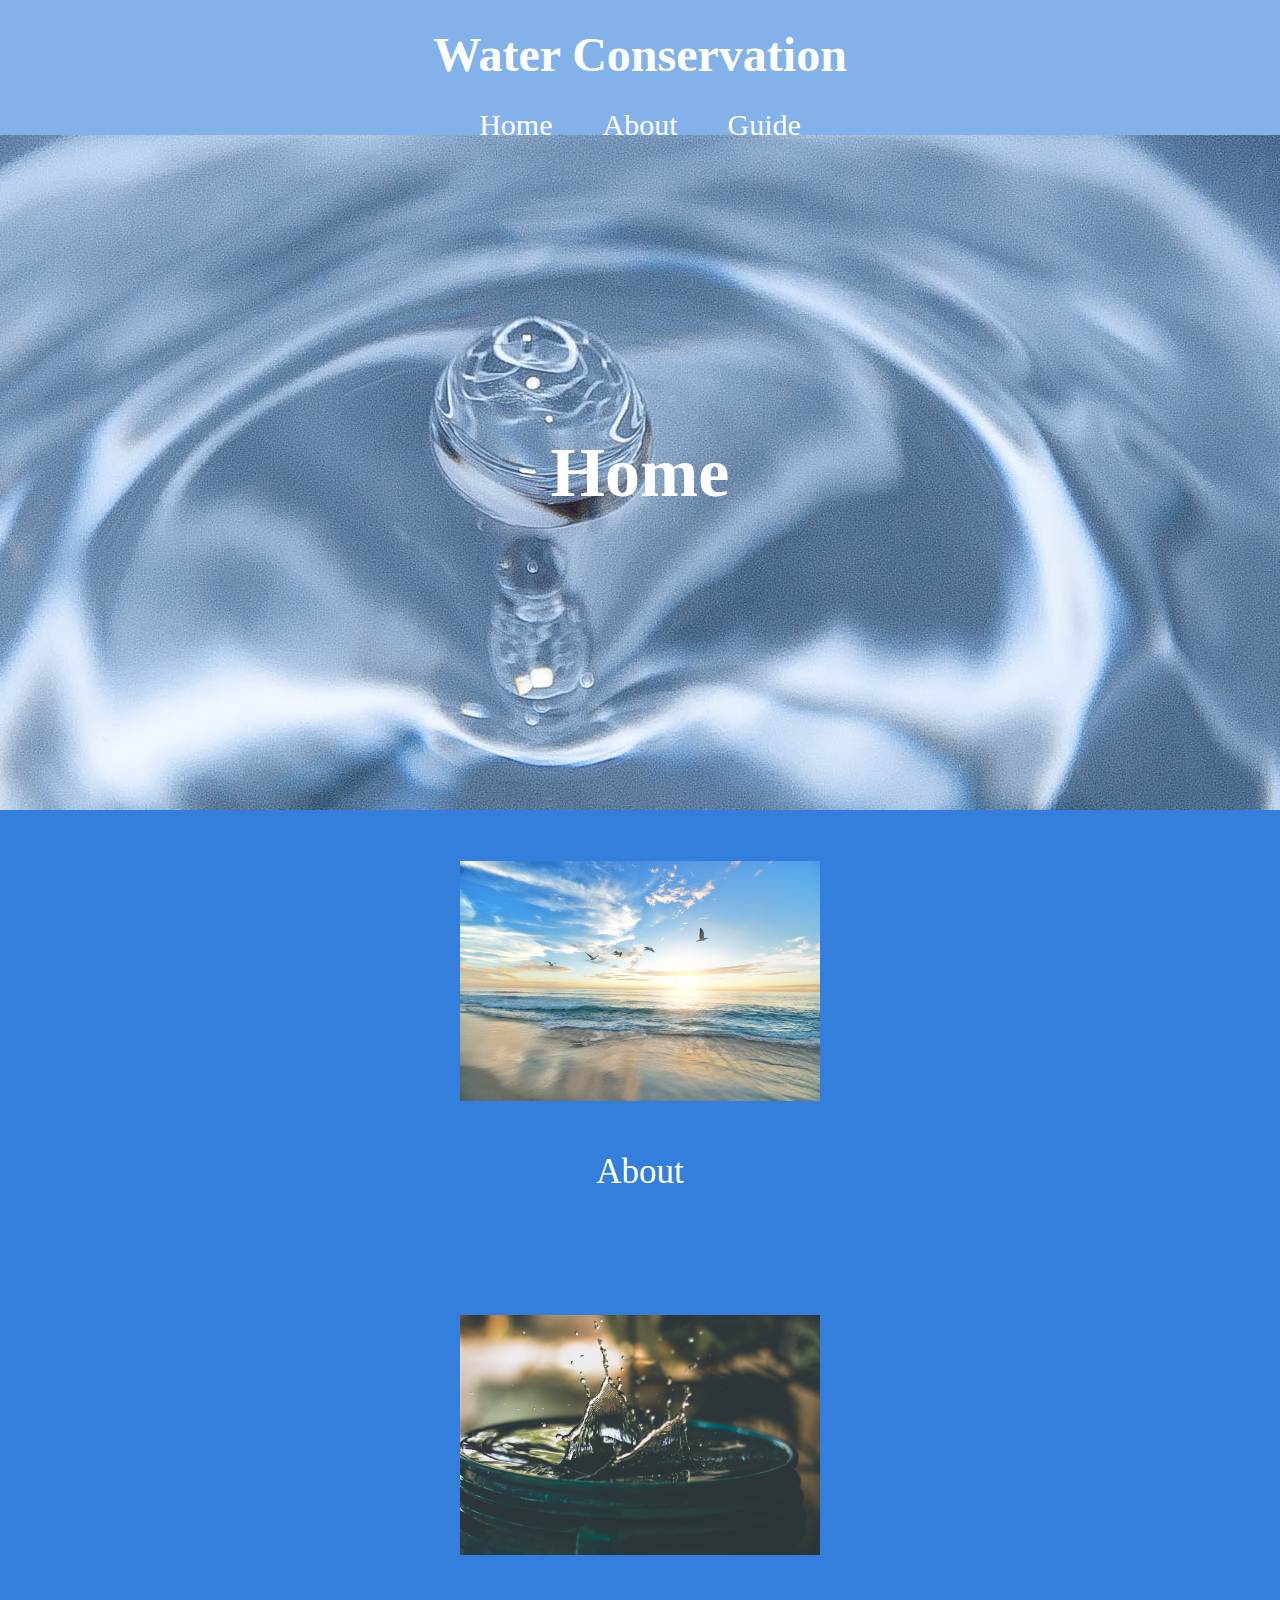
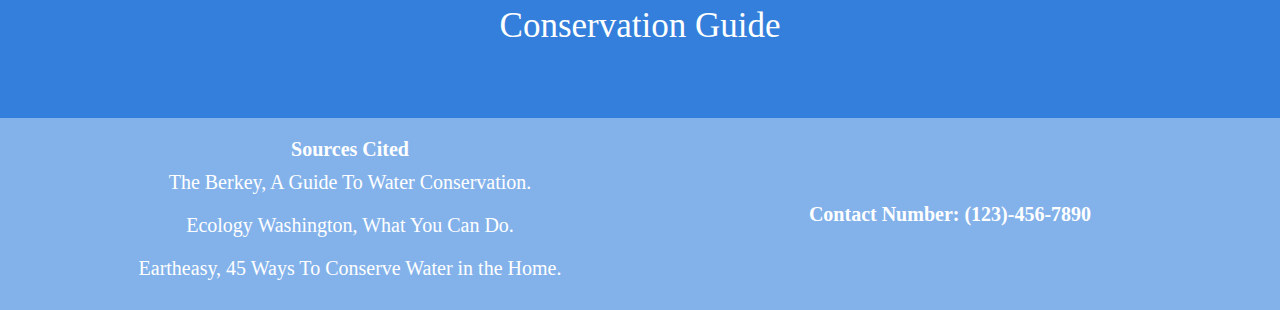
==== commit 816828dc: "Last Minute Changes" ====
--- a/index.html
+++ b/index.html
@@ -24,12 +24,16 @@
     <main>
       <div class="images">
         <div class="home-img1">
-          <img src="images/frank-mckenna-OD9EOzfSOh0-unsplash.jpg" alt="About Page Image"/>
-          <a href="about.html">About</a>
+          <img src="images/frank-mckenna-OD9EOzfSOh0-unsplash.jpg" alt="About Page Image">
+            <div class="link">
+              <a href="about.html">About</a>
+            </div>
         </div>
         <div class="home-img2">
-          <img src="images/amritanshu-sikdar-LoGnr-w1D8E-unsplash.jpg" alt="Conservation Guide Page Image"/>
-          <a href="guide.html">Conservation Guide</a>
+          <img src="images/amritanshu-sikdar-LoGnr-w1D8E-unsplash.jpg" alt="Conservation Guide Page Image">
+          <div class="link">
+            <a href="guide.html">Conservation Guide</a>
+          </div>
         </div>
       </div>
     </main>
--- a/style.css
+++ b/style.css
@@ -57,7 +57,7 @@
 
 .hero h1 {
     color: white;
-    font-size: 100px;
+    font-size: 70px;
 }
 
 .hero-home {
@@ -96,11 +96,12 @@
 }
 
 footer h2 {
-    font-size: 30px;
+    font-size: 20px;
 }
 
 footer a{
     padding: 10px;
+    font-size: 20px;
 }
 
 footer a:hover {
@@ -108,13 +109,17 @@
     color: beige;
 }
 
+.link {
+    width: 100%;
+}
+
 .images div {
     display: flex;
     padding: 4vh;
 }
 
 .images a {
-    width: 100%;
+    /* width: 100%; */
     text-align: center;
 }
 
@@ -158,7 +163,7 @@
 }
 
 .images a {
-    width: 100%;
+    /* width: 100%; */
     text-align: center;
 }
 
